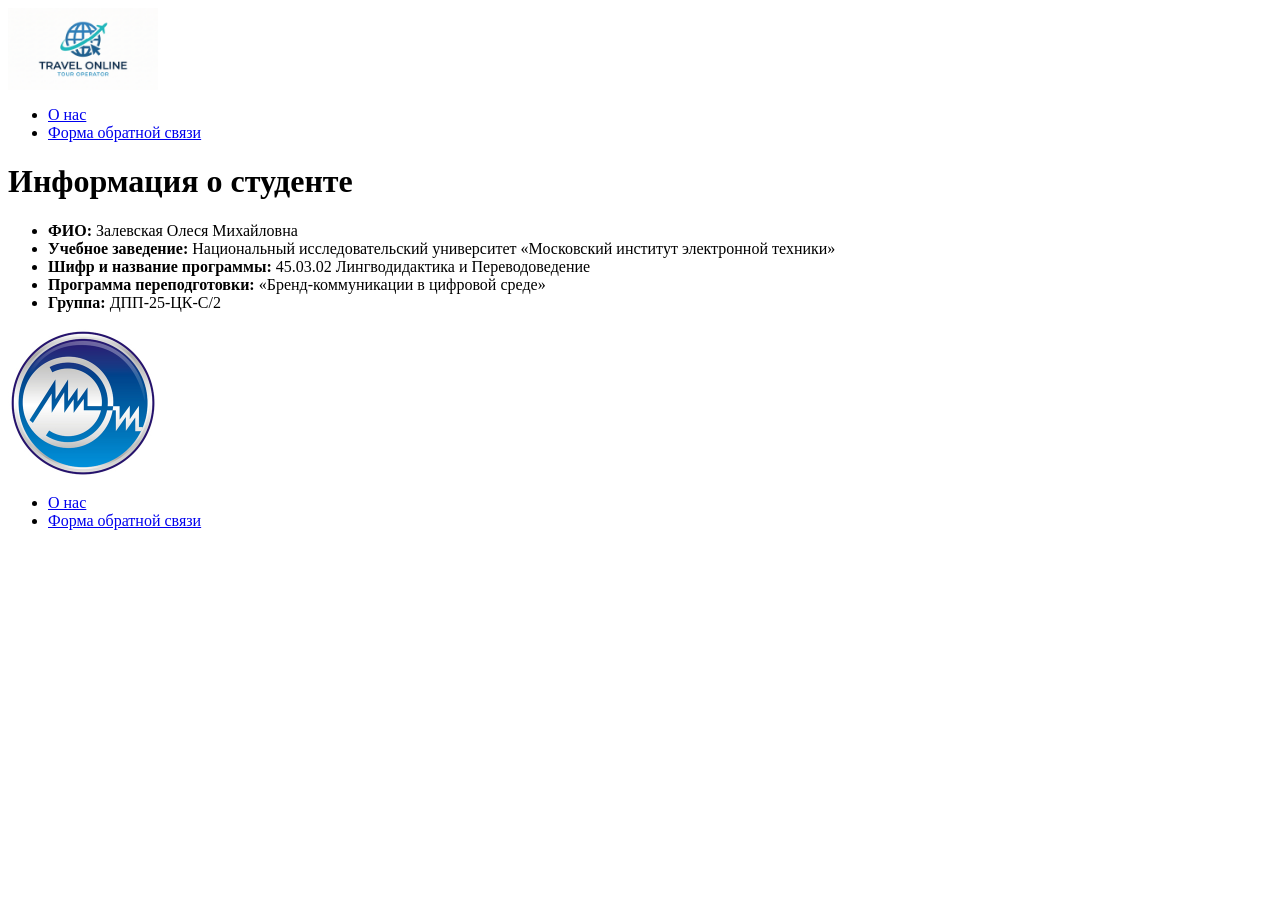
==== LabWork1/about.html @ fd4b735d "Лабораторная работа 1: Туроператор" ====
<html>
<head>
    <meta charset="UTF-8">
    <title>О нас - Туроператор-онлайн</title>
</head>
<body>
    <header>
        <a href="index.html"><img src="logo.jpg" alt="Логотип нашего сайта" width="150"></a>
        <nav>
            <ul>
                <li><a href="about.html">О нас</a></li>
                <li><a href="form.html">Форма обратной связи</a></li>
            </ul>
        </nav>
    </header>

    <main>
        <h1>Информация о студенте</h1>
        <ul>
            <li><b>ФИО:</b> Залевская Олеся Михайловна</li>
            <li><b>Учебное заведение:</b> Национальный исследовательский университет «Московский институт электронной техники»</li>
            <li><b>Шифр и название программы:</b> 45.03.02 Лингводидактика и Переводоведение</li>
            <li><b>Программа переподготовки:</b> «Бренд-коммуникации в цифровой среде»</li>
            <li><b>Группа:</b> ДПП-25-ЦК-С/2</li>
        </ul>
    </main>

    <footer>
        <a href="https://miet.ru"><img src="miet-logo.jpg" alt="Официальный логотип НИУ МИЭТ" width="150"></a>
        <ul>
            <li><a href="about.html">О нас</a></li>
            <li><a href="form.html">Форма обратной связи</a></li>
        </ul>
    </footer>
</body>
</html>
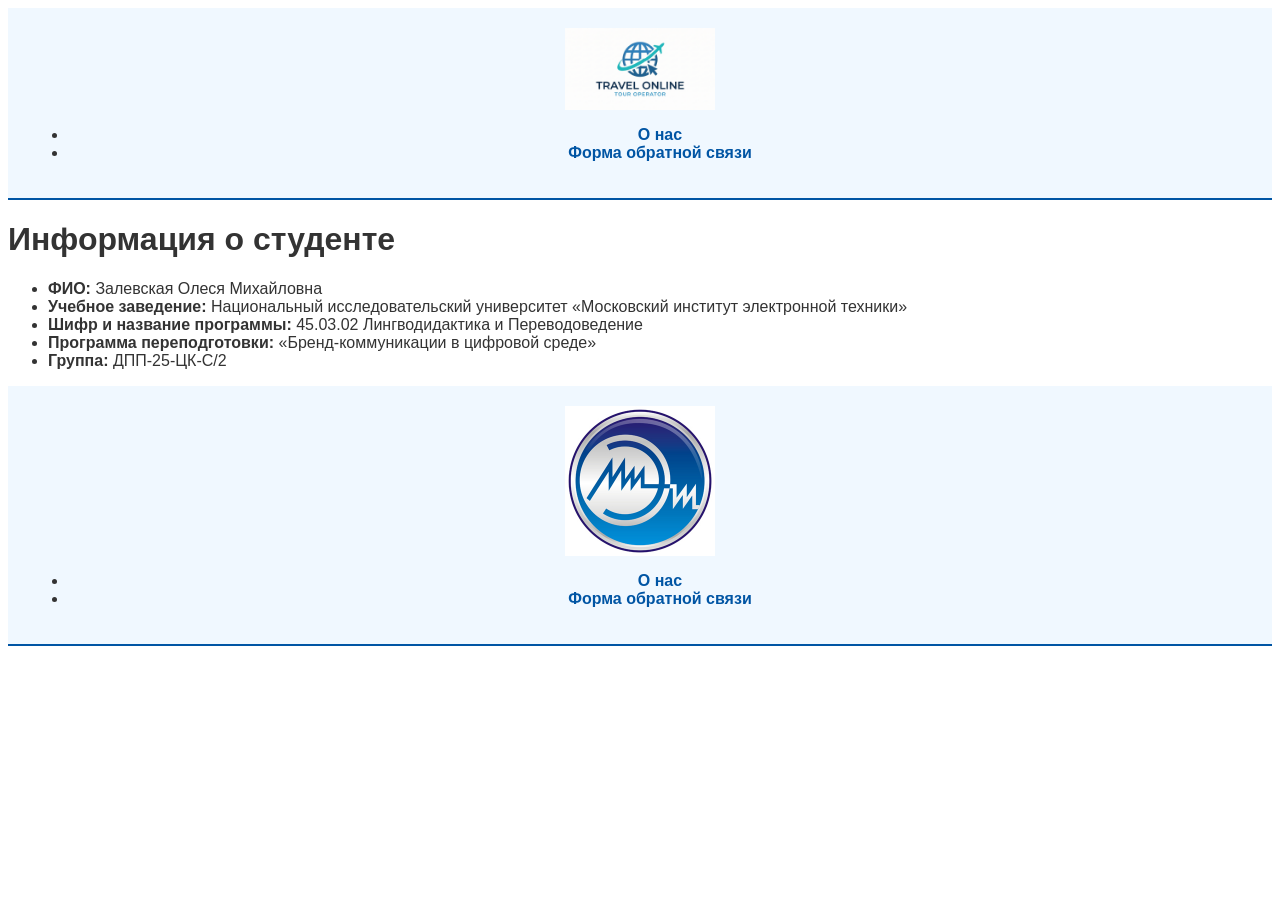
==== commit 3dafae2a: "Выполнена Лабораторная работа №2: добавлены стили CSS" ====
--- a/LabWork1/about.html
+++ b/LabWork1/about.html
@@ -2,18 +2,18 @@
 <head>
     <meta charset="UTF-8">
     <title>О нас - Туроператор-онлайн</title>
+    <link rel="stylesheet" href="style.css">
 </head>
-<body>
-    <header>
+<body class="page-body">
+    <header class="header-footer-block">
         <a href="index.html"><img src="logo.jpg" alt="Логотип нашего сайта" width="150"></a>
         <nav>
             <ul>
-                <li><a href="about.html">О нас</a></li>
-                <li><a href="form.html">Форма обратной связи</a></li>
+                <li><a href="about.html" class="nav-link">О нас</a></li>
+                <li><a href="form.html" class="nav-link">Форма обратной связи</a></li>
             </ul>
         </nav>
     </header>
-
     <main>
         <h1>Информация о студенте</h1>
         <ul>
@@ -24,12 +24,11 @@
             <li><b>Группа:</b> ДПП-25-ЦК-С/2</li>
         </ul>
     </main>
-
-    <footer>
+    <footer class="header-footer-block">
         <a href="https://miet.ru"><img src="miet-logo.jpg" alt="Официальный логотип НИУ МИЭТ" width="150"></a>
         <ul>
-            <li><a href="about.html">О нас</a></li>
-            <li><a href="form.html">Форма обратной связи</a></li>
+            <li><a href="about.html" class="nav-link">О нас</a></li>
+            <li><a href="form.html" class="nav-link">Форма обратной связи</a></li>
         </ul>
     </footer>
 </body>
--- a/LabWork1/style.css
+++ b/LabWork1/style.css
@@ -0,0 +1,130 @@
+.page-body {
+    font-family: Arial, sans-serif;
+    background-color: #ffffff;
+    color: #333333;
+}
+
+.header-footer-block {
+    background-color: #f0f8ff;
+    text-align: center;
+    padding: 20px;
+    border-bottom-width: 2px;
+    border-bottom-style: solid;
+    border-color: #0055a4;
+}
+
+.nav-link:link {
+    color: #0055a4;
+    font-family: Arial, sans-serif;
+    font-weight: bold;
+    text-decoration: none;
+}
+
+.nav-link:visited {
+    color: #003366;
+    font-family: Arial, sans-serif;
+    font-weight: bold;
+    text-decoration: none;
+}
+
+.nav-link:hover {
+    color: #ffaa00;
+    font-family: Arial, sans-serif;
+    font-weight: bold;
+    text-decoration: underline;
+}
+
+.nav-link:active {
+    color: #ff0000;
+    font-family: Arial, sans-serif;
+    font-weight: normal;
+    text-decoration: none;
+}
+
+.tour-card {
+    display: inline-block;
+    width: 300px;
+    height: 380px;
+    vertical-align: top;
+    text-align: center;
+    background-color: #fafafa;
+    margin: 15px;
+    border-width: 1px;
+    border-style: solid;
+    border-color: #dddddd;
+}
+
+.tour-card-img {
+    width: 280px;
+    height: 200px;
+    display: block;
+    margin: 10px auto 0 auto;
+    object-fit: cover;
+    object-position: center;
+}
+
+.tour-card-title {
+    font-weight: bold;
+    color: #0055a4;
+    font-family: Arial, sans-serif;
+}
+
+.info-table {
+    border-collapse: collapse;
+    width: 80%;
+    margin: 20px auto;
+}
+
+.table-header-cell {
+    background-color: #e6f2ff;
+    color: #003366;
+    font-weight: bold;
+    text-align: center;
+    padding: 10px;
+    border-bottom-width: 3px;
+    border-bottom-style: double;
+    border-color: #0055a4;
+    border-right-width: 3px;
+    border-right-style: double;
+}
+
+.table-data-cell {
+    padding: 8px;
+    text-align: left;
+    border-bottom-width: 1px;
+    border-bottom-style: solid;
+    border-color: #cccccc;
+    border-right-width: 1px;
+    border-right-style: solid;
+}
+
+.form-wrapper {
+    width: 650px;
+    margin: 20px auto;
+    background-color: #f9f9f9;
+    padding: 20px;
+    border-width: 1px;
+    border-style: solid;
+    border-color: #cccccc;
+}
+
+.form-row {
+    margin-bottom: 15px;
+}
+
+.form-label {
+    display: inline-block;
+    width: 220px;
+    font-weight: bold;
+    vertical-align: top;
+    font-family: Arial, sans-serif;
+}
+
+.form-input-standard {
+    width: 300px;
+    padding: 5px;
+    font-family: Arial, sans-serif;
+    border-width: 1px;
+    border-style: solid;
+    border-color: #999999;
+}
